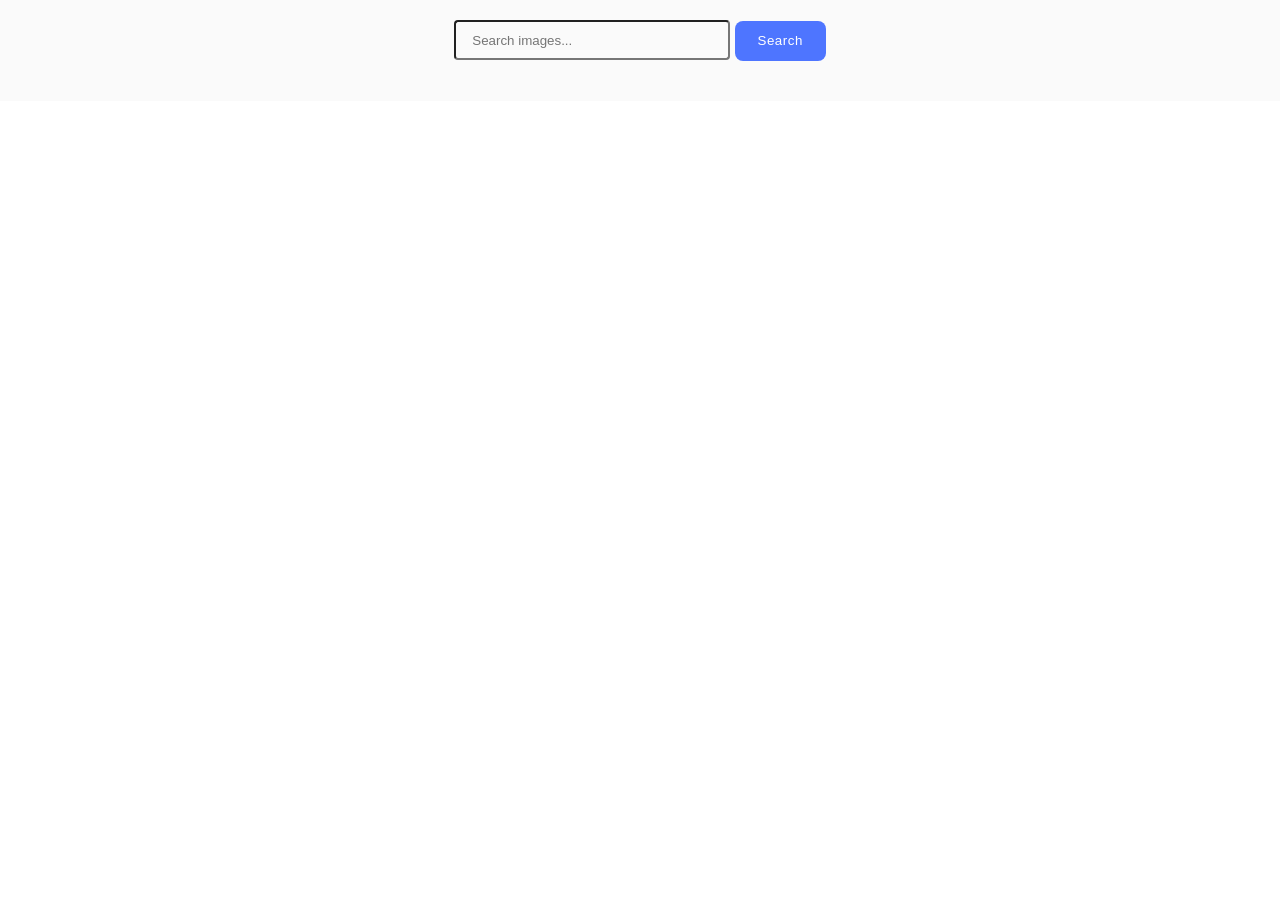
==== src/index.html @ 149cee83 "Initial commit" ====
<!DOCTYPE html>
<html lang="en">
  <head>
    <meta charset="UTF-8" />
    <meta name="viewport" content="width=device-width, initial-scale=1.0" />
    <title>Homework 11</title>
    <link rel="stylesheet" href="./css/styles.css" />
  </head>
  <body>
    <main>
      <form class="form">
        <label>
          <input
            type="text"
            name="search-text"
            placeholder="Search images..."
            required
          />
        </label>
        <button type="submit">Search</button>
      </form>

      <div class="loader hidden"></div>

      <ul class="gallery"></ul>
    </main>

    <script src="/main.js" type="module"></script>
  </body>
</html>
---- src/css/styles.css ----
/**
  |============================
  | include css partials with
  | default @import url()
  |============================
*/
/* Common styles */
@import url('./reset.css');
@import url('./base.css');
@import url('./container.css');
@import url('./form.css');
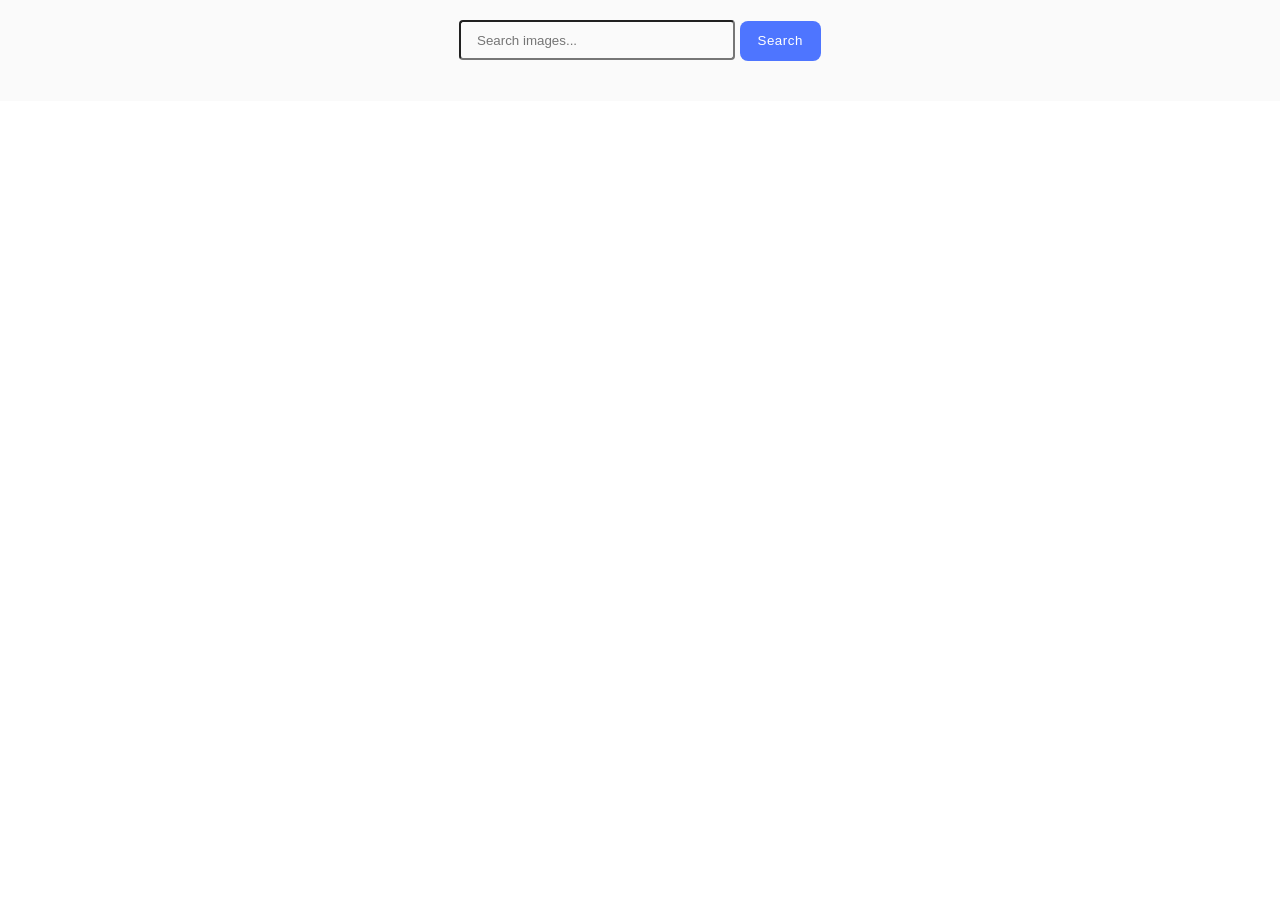
==== commit aa3ed8f2: "h-w 12" ====
--- a/src/index.html
+++ b/src/index.html
@@ -23,6 +23,8 @@
       <div class="loader hidden"></div>
 
       <ul class="gallery"></ul>
+
+      <button class="load-more hidden">Load more</button>
     </main>
 
     <script src="/main.js" type="module"></script>
